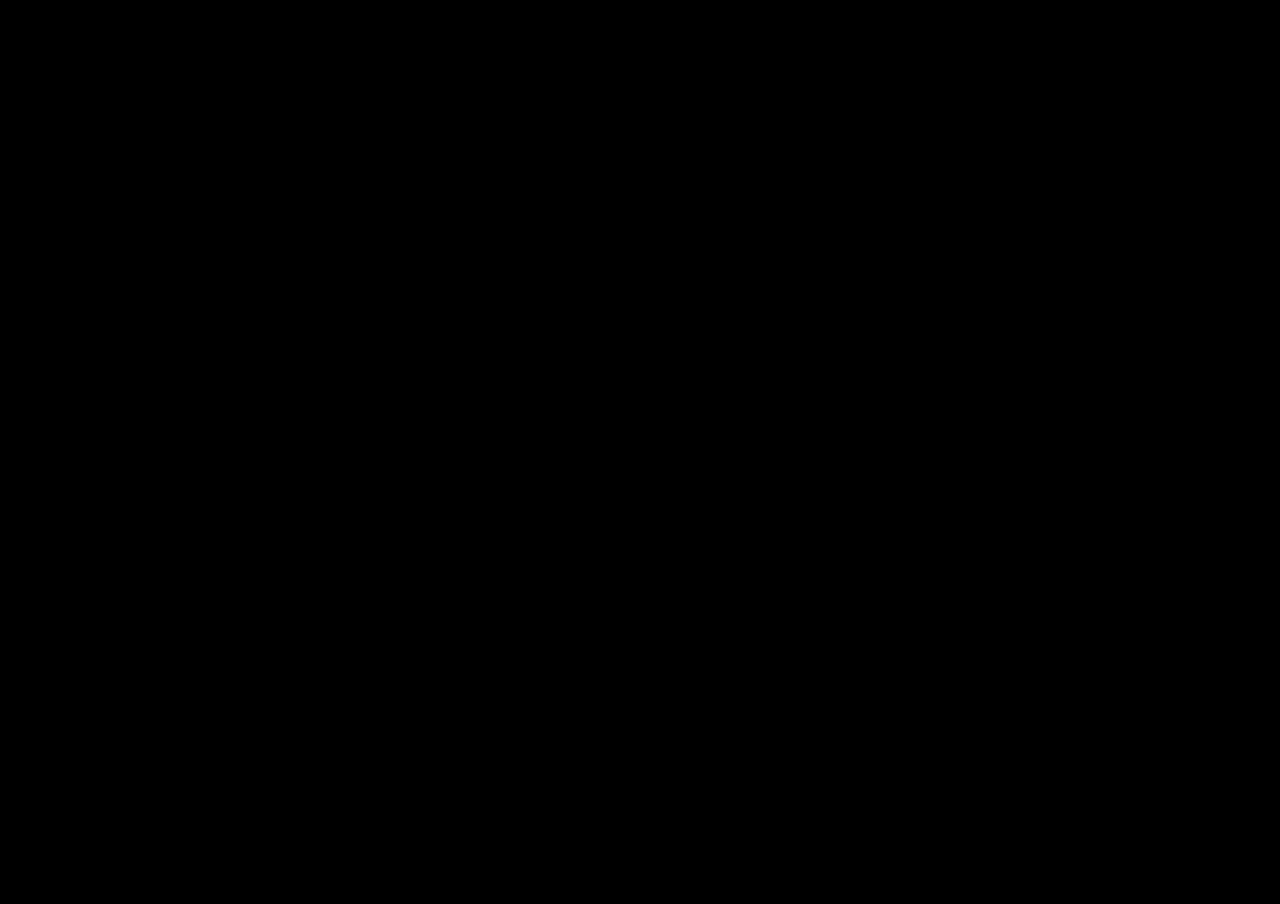
==== slideshow.html @ 414876c9 "Update slideshow.html" ====
<!DOCTYPE html>
<html lang="en">
<head>
    <meta charset="UTF-8">
    <meta name="viewport" content="width=device-width, initial-scale=1.0">
    <title>URL Slideshow</title>
    <style>
        body, html {
            margin: 0;
            padding: 0;
            width: 100%;
            height: 100%;
            overflow: hidden;
            background-color: #000;
        }

        iframe {
            width: 100%;
            height: 100%;
            border: none;
            opacity: 1;
            transition: opacity 1s ease-in-out;
        }

        .fade-out {
            opacity: 0;
        }
    </style>
</head>
<body>

    <iframe id="viewer" src=""></iframe>

    <script>
        const urls = [
            "https://open.geodata.gov.lt/",
            "https://osp.balticamadeus.online/lt/duomenu-rinkiniai/sd005198?page=1",
            "https://experience.arcgis.com/experience/c45584925bb94df2a5948253c6685c1e/page/Puslapis?views=VALSTYB%C4%96S-DUOMEN%C5%B2-SURA%C5%A0YMAS",
            "https://osp.balticamadeus.online/lt/duomenu-rinkiniai?categoryType=LT_ENVI&categoryType=LT_ENVI_3EM&categoryType=LT_ENVI_4IIAE&categoryType=LT_ENVI_4TAC&categoryType=LT_ENVI_4GGAS&categoryType=LT_ENVI_2W&categoryType=LT_ENVI_3PA&categoryType=LT_ENVI_3SA&categoryType=LT_ENVI_3PS&categoryType=LT_ENVI_3SM&categoryType=LT_ENVI_4MFAC&categoryType=LT_ENVI_4MFA&categoryType=LT_ENVI_4M&categoryType=LT_ENVI_3C&categoryType=LT_ENVI_3AQ&categoryType=LT_ENVI_2WH&page=1",
            "https://experience.arcgis.com/experience/c45584925bb94df2a5948253c6685c1e/page/Puslapis?views=VALSTYB%C4%96S-DUOMEN%C5%B2-E%C5%BDERAS",
            "https://open.geodata.gov.lt/",
            "https://experience.arcgis.com/experience/c45584925bb94df2a5948253c6685c1e/page/Puslapis?views=DIDEL%C4%96S-VERT%C4%96S-DUOMENYS",
            "https://open.geodata.gov.lt/datasets/5c703c313e5d459783a17c70e485344b_0/explore?location=54.680704%2C25.270150%2C15",
            "https://paslaugos.stat.gov.lt/duomenu-srautai/tarp-instituciju.html",
            "https://open.geodata.gov.lt/datasets/873ce8253df9417286bb04f7d12c0053_0/explore?location=54.969337%2C24.622391%2C9",
            "https://open.geodata.gov.lt/apps/5a1fa6163e274825870993aadb151b5e/explore"
            
        ];

        const INTERVAL_MS = 35000; 

        let currentIndex = 0;
        const iframe = document.getElementById('viewer');

        function loadNextUrl() {
            iframe.classList.add('fade-out');

            setTimeout(() => {
                iframe.src = urls[currentIndex];
                
                iframe.onload = () => {
                    iframe.classList.remove('fade-out');
                };

                currentIndex = (currentIndex + 1) % urls.length;
            }, 1000); 
        }

        loadNextUrl();

        setInterval(loadNextUrl, INTERVAL_MS);
    </script>

</body>
</html>
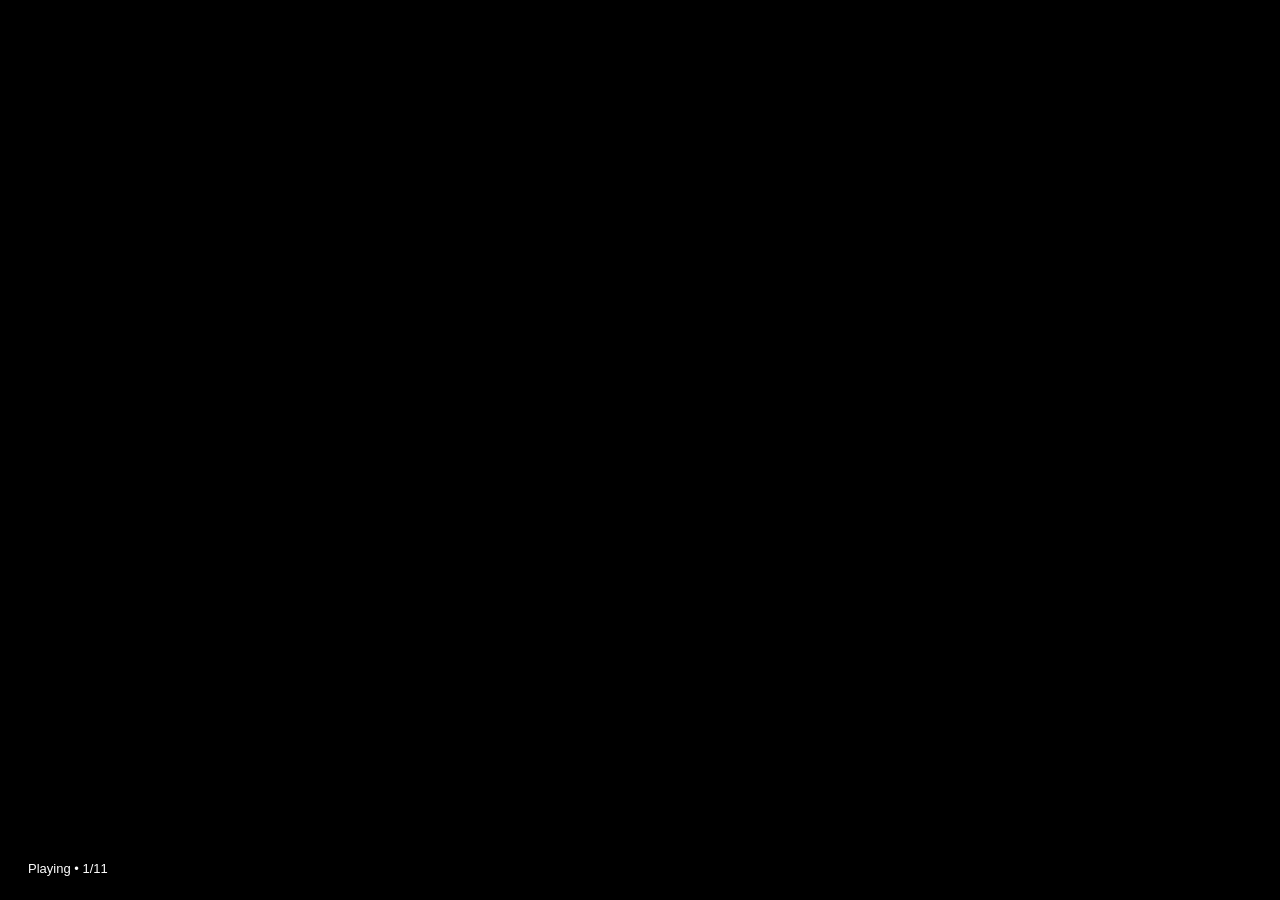
==== commit 504ccf6d: "Refactor slideshow.html for improved design and features Updated slideshow.html to enhance functiona" ====
--- a/slideshow.html
+++ b/slideshow.html
@@ -5,71 +5,380 @@
     <meta name="viewport" content="width=device-width, initial-scale=1.0">
     <title>URL Slideshow</title>
     <style>
-        body, html {
+        html, body {
             margin: 0;
             padding: 0;
             width: 100%;
             height: 100%;
             overflow: hidden;
-            background-color: #000;
+            background: #000;
+            font-family: Arial, sans-serif;
+        }
+
+        .frame-wrap {
+            position: relative;
+            width: 100%;
+            height: 100%;
         }
 
         iframe {
+            position: absolute;
+            inset: 0;
             width: 100%;
             height: 100%;
             border: none;
             opacity: 1;
-            transition: opacity 1s ease-in-out;
-        }
-
-        .fade-out {
+            transition: opacity 0.8s ease-in-out;
+            background: #000;
+        }
+
+        #viewer.fade-out {
             opacity: 0;
+        }
+
+        /* Hidden preloader iframe */
+        #preloader {
+            visibility: hidden;
+            pointer-events: none;
+            opacity: 0;
+            z-index: -1;
+        }
+
+        /* Pause overlay */
+        .pause-overlay {
+            position: absolute;
+            inset: 0;
+            display: flex;
+            align-items: center;
+            justify-content: center;
+            background: rgba(0, 0, 0, 0.35);
+            backdrop-filter: blur(4px);
+            opacity: 0;
+            pointer-events: none;
+            transition: opacity 0.25s ease;
+            z-index: 10;
+        }
+
+        .pause-overlay.visible {
+            opacity: 1;
+        }
+
+        .pause-box {
+            display: flex;
+            flex-direction: column;
+            align-items: center;
+            gap: 14px;
+            color: white;
+            text-align: center;
+        }
+
+        .pause-icon {
+            width: 90px;
+            height: 90px;
+            border-radius: 50%;
+            background: rgba(255, 255, 255, 0.14);
+            display: flex;
+            align-items: center;
+            justify-content: center;
+            animation: pulse 1.4s infinite ease-in-out;
+            box-shadow: 0 0 0 0 rgba(255,255,255,0.25);
+        }
+
+        .pause-bars {
+            display: flex;
+            gap: 10px;
+        }
+
+        .pause-bars span {
+            display: block;
+            width: 10px;
+            height: 34px;
+            background: white;
+            border-radius: 4px;
+        }
+
+        .pause-text {
+            font-size: 22px;
+            font-weight: 600;
+            letter-spacing: 0.5px;
+        }
+
+        .pause-hint {
+            font-size: 14px;
+            opacity: 0.8;
+        }
+
+        .status-badge {
+            position: absolute;
+            left: 16px;
+            bottom: 16px;
+            z-index: 11;
+            color: white;
+            background: rgba(0,0,0,0.45);
+            padding: 8px 12px;
+            border-radius: 999px;
+            font-size: 13px;
+            backdrop-filter: blur(4px);
+        }
+
+        @keyframes pulse {
+            0% {
+                transform: scale(1);
+                box-shadow: 0 0 0 0 rgba(255,255,255,0.18);
+            }
+            70% {
+                transform: scale(1.05);
+                box-shadow: 0 0 0 18px rgba(255,255,255,0);
+            }
+            100% {
+                transform: scale(1);
+                box-shadow: 0 0 0 0 rgba(255,255,255,0);
+            }
         }
     </style>
 </head>
 <body>
 
+<div class="frame-wrap">
     <iframe id="viewer" src=""></iframe>
-
-    <script>
-        const urls = [
-            "https://open.geodata.gov.lt/",
-            "https://osp.balticamadeus.online/lt/duomenu-rinkiniai/sd005198?page=1",
-            "https://experience.arcgis.com/experience/c45584925bb94df2a5948253c6685c1e/page/Puslapis?views=VALSTYB%C4%96S-DUOMEN%C5%B2-SURA%C5%A0YMAS",
-            "https://osp.balticamadeus.online/lt/duomenu-rinkiniai?categoryType=LT_ENVI&categoryType=LT_ENVI_3EM&categoryType=LT_ENVI_4IIAE&categoryType=LT_ENVI_4TAC&categoryType=LT_ENVI_4GGAS&categoryType=LT_ENVI_2W&categoryType=LT_ENVI_3PA&categoryType=LT_ENVI_3SA&categoryType=LT_ENVI_3PS&categoryType=LT_ENVI_3SM&categoryType=LT_ENVI_4MFAC&categoryType=LT_ENVI_4MFA&categoryType=LT_ENVI_4M&categoryType=LT_ENVI_3C&categoryType=LT_ENVI_3AQ&categoryType=LT_ENVI_2WH&page=1",
-            "https://experience.arcgis.com/experience/c45584925bb94df2a5948253c6685c1e/page/Puslapis?views=VALSTYB%C4%96S-DUOMEN%C5%B2-E%C5%BDERAS",
-            "https://open.geodata.gov.lt/",
-            "https://experience.arcgis.com/experience/c45584925bb94df2a5948253c6685c1e/page/Puslapis?views=DIDEL%C4%96S-VERT%C4%96S-DUOMENYS",
-            "https://open.geodata.gov.lt/datasets/5c703c313e5d459783a17c70e485344b_0/explore?location=54.680704%2C25.270150%2C15",
-            "https://paslaugos.stat.gov.lt/duomenu-srautai/tarp-instituciju.html",
-            "https://open.geodata.gov.lt/datasets/873ce8253df9417286bb04f7d12c0053_0/explore?location=54.969337%2C24.622391%2C9",
-            "https://open.geodata.gov.lt/apps/5a1fa6163e274825870993aadb151b5e/explore"
-            
-        ];
-
-        const INTERVAL_MS = 35000; 
-
-        let currentIndex = 0;
-        const iframe = document.getElementById('viewer');
-
-        function loadNextUrl() {
-            iframe.classList.add('fade-out');
-
+    <iframe id="preloader" src=""></iframe>
+
+    <div id="pauseOverlay" class="pause-overlay">
+        <div class="pause-box">
+            <div class="pause-icon">
+                <div class="pause-bars">
+                    <span></span>
+                    <span></span>
+                </div>
+            </div>
+            <div class="pause-text">Paused</div>
+            <div class="pause-hint">Press Space to resume</div>
+        </div>
+    </div>
+
+    <div id="statusBadge" class="status-badge"></div>
+</div>
+
+<script>
+    const slides = [
+        {
+            url: "https://open.geodata.gov.lt/",
+            settleMs: 3000
+        },
+        {
+            url: "https://osp.balticamadeus.online/lt/duomenu-rinkiniai/sd005198?page=1",
+            settleMs: 6000
+        },
+        {
+            url: "https://experience.arcgis.com/experience/c45584925bb94df2a5948253c6685c1e/page/Puslapis?views=VALSTYB%C4%96S-DUOMEN%C5%B2-SURA%C5%A0YMAS",
+            settleMs: 8000
+        },
+        {
+            url: "https://osp.balticamadeus.online/lt/duomenu-rinkiniai?categoryType=LT_ENVI&categoryType=LT_ENVI_3EM&categoryType=LT_ENVI_4IIAE&categoryType=LT_ENVI_4TAC&categoryType=LT_ENVI_4GGAS&categoryType=LT_ENVI_2W&categoryType=LT_ENVI_3PA&categoryType=LT_ENVI_3SA&categoryType=LT_ENVI_3PS&categoryType=LT_ENVI_3SM&categoryType=LT_ENVI_4MFAC&categoryType=LT_ENVI_4MFA&categoryType=LT_ENVI_4M&categoryType=LT_ENVI_3C&categoryType=LT_ENVI_3AQ&categoryType=LT_ENVI_2WH&page=1",
+            settleMs: 6000
+        },
+        {
+            url: "https://experience.arcgis.com/experience/c45584925bb94df2a5948253c6685c1e/page/Puslapis?views=VALSTYB%C4%96S-DUOMEN%C5%B2-E%C5%BDERAS",
+            settleMs: 8000
+        },
+        {
+            url: "https://open.geodata.gov.lt/",
+            settleMs: 3000
+        },
+        {
+            url: "https://experience.arcgis.com/experience/c45584925bb94df2a5948253c6685c1e/page/Puslapis?views=DIDEL%C4%96S-VERT%C4%96S-DUOMENYS",
+            settleMs: 8000
+        },
+        {
+            url: "https://open.geodata.gov.lt/datasets/5c703c313e5d459783a17c70e485344b_0/explore?location=54.680704%2C25.270150%2C15",
+            settleMs: 5000
+        },
+        {
+            url: "https://paslaugos.stat.gov.lt/duomenu-srautai/tarp-instituciju.html",
+            settleMs: 4000
+        },
+        {
+            url: "https://open.geodata.gov.lt/datasets/873ce8253df9417286bb04f7d12c0053_0/explore?location=54.969337%2C24.622391%2C9",
+            settleMs: 5000
+        },
+        {
+            url: "https://open.geodata.gov.lt/apps/5a1fa6163e274825870993aadb151b5e/explore",
+            settleMs: 5000
+        }
+    ];
+
+    const DISPLAY_MS = 35000;      // how long slide stays visible after it is shown
+    const FADE_MS = 800;           // CSS fade duration
+    const LOAD_TIMEOUT_MS = 15000; // fallback if iframe load event is slow
+
+    let currentIndex = 0;
+    let isPaused = false;
+    let slideTimer = null;
+    let navLock = false;
+
+    const viewer = document.getElementById("viewer");
+    const preloader = document.getElementById("preloader");
+    const pauseOverlay = document.getElementById("pauseOverlay");
+    const statusBadge = document.getElementById("statusBadge");
+
+    function updateStatus() {
+        const slide = slides[currentIndex];
+        statusBadge.textContent = `${isPaused ? "Paused" : "Playing"} • ${currentIndex + 1}/${slides.length}`;
+        statusBadge.title = slide.url;
+    }
+
+    function setPaused(paused) {
+        isPaused = paused;
+        pauseOverlay.classList.toggle("visible", paused);
+
+        if (paused) {
+            clearTimeout(slideTimer);
+            slideTimer = null;
+        } else {
+            scheduleNextAdvance();
+        }
+
+        updateStatus();
+    }
+
+    function togglePause() {
+        setPaused(!isPaused);
+    }
+
+    function clearSlideTimer() {
+        if (slideTimer) {
+            clearTimeout(slideTimer);
+            slideTimer = null;
+        }
+    }
+
+    function scheduleNextAdvance() {
+        clearSlideTimer();
+        if (isPaused) return;
+
+        slideTimer = setTimeout(() => {
+            goToSlide(currentIndex + 1);
+        }, DISPLAY_MS);
+    }
+
+    function normalizedIndex(index) {
+        return (index + slides.length) % slides.length;
+    }
+
+    function preloadSlide(index) {
+        const slide = slides[normalizedIndex(index)];
+        preloader.src = slide.url;
+    }
+
+    function waitForPreload(slide) {
+        return new Promise((resolve) => {
+            let done = false;
+
+            const finish = () => {
+                if (done) return;
+                done = true;
+                setTimeout(resolve, slide.settleMs || 0);
+            };
+
+            preloader.onload = finish;
+
+            setTimeout(finish, LOAD_TIMEOUT_MS);
+        });
+    }
+
+    async function goToSlide(index) {
+        if (navLock) return;
+        navLock = true;
+
+        clearSlideTimer();
+
+        const nextIndex = normalizedIndex(index);
+        const slide = slides[nextIndex];
+
+        // Start preloading the target page
+        preloader.src = slide.url;
+        await waitForPreload(slide);
+
+        // Fade out current slide
+        viewer.classList.add("fade-out");
+
+        setTimeout(() => {
+            // Swap in preloaded content by assigning same src
+            viewer.src = slide.url;
+            currentIndex = nextIndex;
+            updateStatus();
+
+            // Fade in
+            viewer.onload = () => {
+                viewer.classList.remove("fade-out");
+
+                // Preload the next slide in the background
+                preloadSlide(currentIndex + 1);
+
+                if (!isPaused) {
+                    scheduleNextAdvance();
+                }
+
+                navLock = false;
+            };
+
+            // Fallback in case onload is delayed or not fired as expected
             setTimeout(() => {
-                iframe.src = urls[currentIndex];
-                
-                iframe.onload = () => {
-                    iframe.classList.remove('fade-out');
-                };
-
-                currentIndex = (currentIndex + 1) % urls.length;
-            }, 1000); 
-        }
-
-        loadNextUrl();
-
-        setInterval(loadNextUrl, INTERVAL_MS);
-    </script>
+                viewer.classList.remove("fade-out");
+                preloadSlide(currentIndex + 1);
+
+                if (!isPaused) {
+                    scheduleNextAdvance();
+                }
+
+                navLock = false;
+            }, LOAD_TIMEOUT_MS);
+
+        }, FADE_MS);
+    }
+
+    function nextSlide() {
+        goToSlide(currentIndex + 1);
+    }
+
+    function prevSlide() {
+        goToSlide(currentIndex - 1);
+    }
+
+    document.addEventListener("keydown", (event) => {
+        const key = event.key;
+
+        if (key === " " || key === "Spacebar") {
+            event.preventDefault();
+            togglePause();
+            return;
+        }
+
+        if (key === "ArrowRight") {
+            event.preventDefault();
+            prevNavResumeBehavior();
+            nextSlide();
+            return;
+        }
+
+        if (key === "ArrowLeft") {
+            event.preventDefault();
+            prevNavResumeBehavior();
+            prevSlide();
+            return;
+        }
+    });
+
+    function prevNavResumeBehavior() {
+        // Manual navigation keeps the slideshow paused if already paused.
+        // If playing, restart timer after navigation.
+        clearSlideTimer();
+    }
+
+    // Initial load
+    updateStatus();
+    goToSlide(0);
+</script>
 
 </body>
 </html>
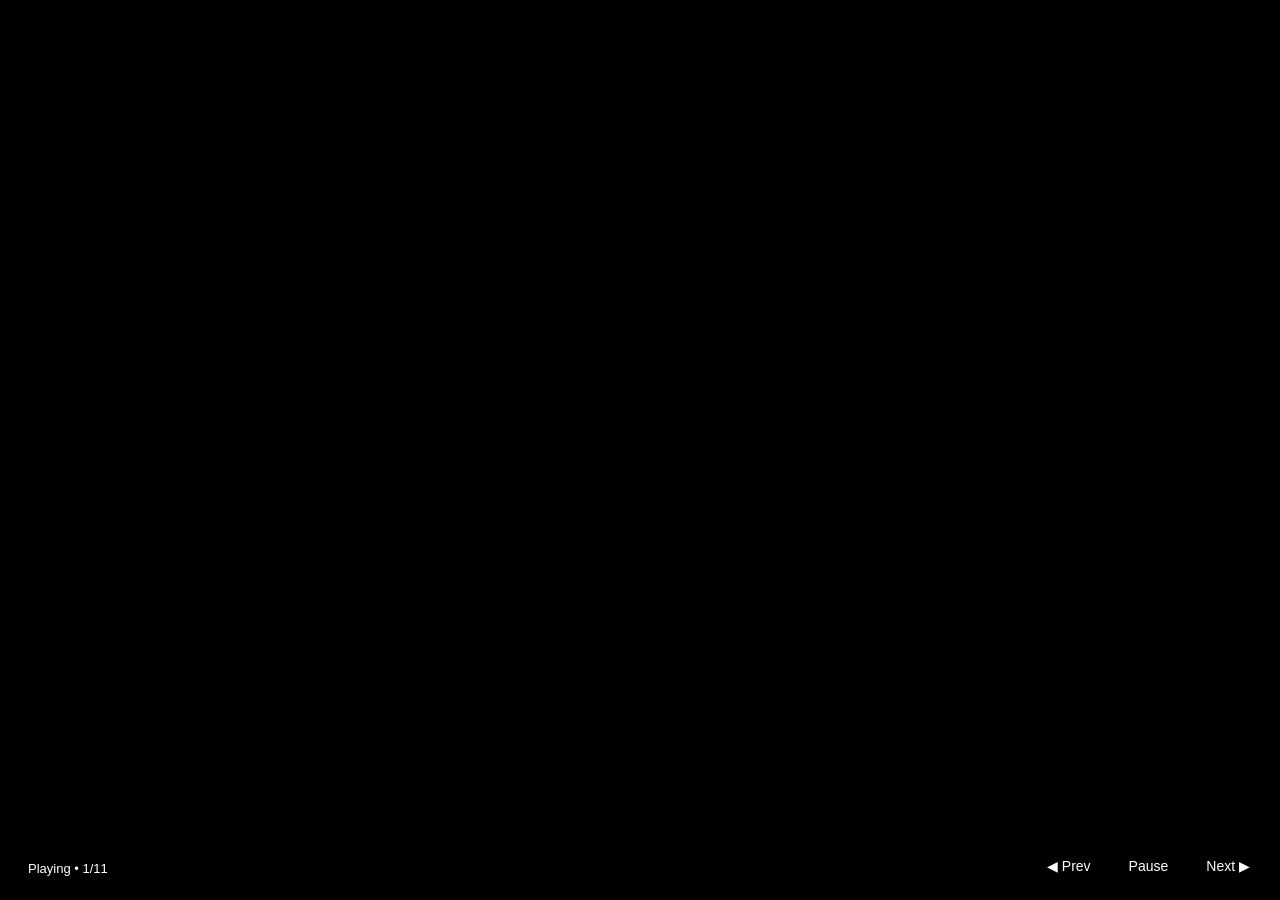
==== commit 9ed090f3: "Update slideshow.html" ====
--- a/slideshow.html
+++ b/slideshow.html
@@ -19,6 +19,7 @@
             position: relative;
             width: 100%;
             height: 100%;
+            outline: none;
         }
 
         iframe {
@@ -30,6 +31,11 @@
             opacity: 1;
             transition: opacity 0.8s ease-in-out;
             background: #000;
+        }
+
+        /* Important: prevent the visible iframe from stealing mouse focus */
+        #viewer {
+            pointer-events: none;
         }
 
         #viewer.fade-out {
@@ -121,6 +127,30 @@
             backdrop-filter: blur(4px);
         }
 
+        .controls {
+            position: absolute;
+            right: 16px;
+            bottom: 16px;
+            z-index: 20;
+            display: flex;
+            gap: 10px;
+        }
+
+        .controls button {
+            border: none;
+            border-radius: 999px;
+            padding: 10px 14px;
+            font-size: 14px;
+            cursor: pointer;
+            background: rgba(0,0,0,0.55);
+            color: white;
+            backdrop-filter: blur(4px);
+        }
+
+        .controls button:hover {
+            background: rgba(0,0,0,0.72);
+        }
+
         @keyframes pulse {
             0% {
                 transform: scale(1);
@@ -139,7 +169,7 @@
 </head>
 <body>
 
-<div class="frame-wrap">
+<div id="app" class="frame-wrap" tabindex="0" aria-label="Slideshow controls">
     <iframe id="viewer" src=""></iframe>
     <iframe id="preloader" src=""></iframe>
 
@@ -152,11 +182,17 @@
                 </div>
             </div>
             <div class="pause-text">Paused</div>
-            <div class="pause-hint">Press Space to resume</div>
+            <div class="pause-hint">Space = resume • ← → = navigate</div>
         </div>
     </div>
 
     <div id="statusBadge" class="status-badge"></div>
+
+    <div class="controls">
+        <button id="prevBtn" type="button">◀ Prev</button>
+        <button id="pauseBtn" type="button">Pause</button>
+        <button id="nextBtn" type="button">Next ▶</button>
+    </div>
 </div>
 
 <script>
@@ -207,24 +243,52 @@
         }
     ];
 
-    const DISPLAY_MS = 35000;      // how long slide stays visible after it is shown
-    const FADE_MS = 800;           // CSS fade duration
-    const LOAD_TIMEOUT_MS = 15000; // fallback if iframe load event is slow
+    const DISPLAY_MS = 35000;
+    const FADE_MS = 800;
+    const LOAD_TIMEOUT_MS = 15000;
 
     let currentIndex = 0;
     let isPaused = false;
     let slideTimer = null;
     let navLock = false;
-
+    let fallbackTimer = null;
+
+    const app = document.getElementById("app");
     const viewer = document.getElementById("viewer");
     const preloader = document.getElementById("preloader");
     const pauseOverlay = document.getElementById("pauseOverlay");
     const statusBadge = document.getElementById("statusBadge");
+    const prevBtn = document.getElementById("prevBtn");
+    const pauseBtn = document.getElementById("pauseBtn");
+    const nextBtn = document.getElementById("nextBtn");
+
+    function focusShell() {
+        app.focus({ preventScroll: true });
+    }
+
+    function normalizedIndex(index) {
+        return (index + slides.length) % slides.length;
+    }
+
+    function clearSlideTimer() {
+        if (slideTimer) {
+            clearTimeout(slideTimer);
+            slideTimer = null;
+        }
+    }
+
+    function clearFallbackTimer() {
+        if (fallbackTimer) {
+            clearTimeout(fallbackTimer);
+            fallbackTimer = null;
+        }
+    }
 
     function updateStatus() {
         const slide = slides[currentIndex];
         statusBadge.textContent = `${isPaused ? "Paused" : "Playing"} • ${currentIndex + 1}/${slides.length}`;
         statusBadge.title = slide.url;
+        pauseBtn.textContent = isPaused ? "Resume" : "Pause";
     }
 
     function setPaused(paused) {
@@ -232,28 +296,22 @@
         pauseOverlay.classList.toggle("visible", paused);
 
         if (paused) {
-            clearTimeout(slideTimer);
-            slideTimer = null;
+            clearSlideTimer();
         } else {
             scheduleNextAdvance();
         }
 
         updateStatus();
+        focusShell();
     }
 
     function togglePause() {
         setPaused(!isPaused);
     }
 
-    function clearSlideTimer() {
-        if (slideTimer) {
-            clearTimeout(slideTimer);
-            slideTimer = null;
-        }
-    }
-
     function scheduleNextAdvance() {
         clearSlideTimer();
+
         if (isPaused) return;
 
         slideTimer = setTimeout(() => {
@@ -261,27 +319,26 @@
         }, DISPLAY_MS);
     }
 
-    function normalizedIndex(index) {
-        return (index + slides.length) % slides.length;
-    }
-
     function preloadSlide(index) {
         const slide = slides[normalizedIndex(index)];
         preloader.src = slide.url;
     }
 
-    function waitForPreload(slide) {
+    function preloadAndWait(index) {
+        const slide = slides[normalizedIndex(index)];
+
         return new Promise((resolve) => {
             let done = false;
 
             const finish = () => {
                 if (done) return;
                 done = true;
+                preloader.onload = null;
                 setTimeout(resolve, slide.settleMs || 0);
             };
 
             preloader.onload = finish;
-
+            preloader.src = slide.url;
             setTimeout(finish, LOAD_TIMEOUT_MS);
         });
     }
@@ -291,28 +348,22 @@
         navLock = true;
 
         clearSlideTimer();
+        clearFallbackTimer();
 
         const nextIndex = normalizedIndex(index);
         const slide = slides[nextIndex];
 
-        // Start preloading the target page
-        preloader.src = slide.url;
-        await waitForPreload(slide);
-
-        // Fade out current slide
+        await preloadAndWait(nextIndex);
+
         viewer.classList.add("fade-out");
 
         setTimeout(() => {
-            // Swap in preloaded content by assigning same src
-            viewer.src = slide.url;
-            currentIndex = nextIndex;
-            updateStatus();
-
-            // Fade in
             viewer.onload = () => {
+                clearFallbackTimer();
+                viewer.onload = null;
                 viewer.classList.remove("fade-out");
-
-                // Preload the next slide in the background
+                currentIndex = nextIndex;
+                updateStatus();
                 preloadSlide(currentIndex + 1);
 
                 if (!isPaused) {
@@ -320,11 +371,16 @@
                 }
 
                 navLock = false;
+                focusShell();
             };
 
-            // Fallback in case onload is delayed or not fired as expected
-            setTimeout(() => {
+            viewer.src = slide.url;
+
+            fallbackTimer = setTimeout(() => {
+                viewer.onload = null;
                 viewer.classList.remove("fade-out");
+                currentIndex = nextIndex;
+                updateStatus();
                 preloadSlide(currentIndex + 1);
 
                 if (!isPaused) {
@@ -332,6 +388,7 @@
                 }
 
                 navLock = false;
+                focusShell();
             }, LOAD_TIMEOUT_MS);
 
         }, FADE_MS);
@@ -345,7 +402,7 @@
         goToSlide(currentIndex - 1);
     }
 
-    document.addEventListener("keydown", (event) => {
+    function handleKey(event) {
         const key = event.key;
 
         if (key === " " || key === "Spacebar") {
@@ -356,26 +413,42 @@
 
         if (key === "ArrowRight") {
             event.preventDefault();
-            prevNavResumeBehavior();
+            clearSlideTimer();
             nextSlide();
             return;
         }
 
         if (key === "ArrowLeft") {
             event.preventDefault();
-            prevNavResumeBehavior();
+            clearSlideTimer();
             prevSlide();
             return;
         }
+    }
+
+    window.addEventListener("keydown", handleKey, true);
+    document.addEventListener("keydown", handleKey, true);
+
+    prevBtn.addEventListener("click", () => {
+        clearSlideTimer();
+        prevSlide();
+        focusShell();
     });
 
-    function prevNavResumeBehavior() {
-        // Manual navigation keeps the slideshow paused if already paused.
-        // If playing, restart timer after navigation.
+    pauseBtn.addEventListener("click", () => {
+        togglePause();
+        focusShell();
+    });
+
+    nextBtn.addEventListener("click", () => {
         clearSlideTimer();
-    }
-
-    // Initial load
+        nextSlide();
+        focusShell();
+    });
+
+    app.addEventListener("click", focusShell);
+    window.addEventListener("load", focusShell);
+
     updateStatus();
     goToSlide(0);
 </script>
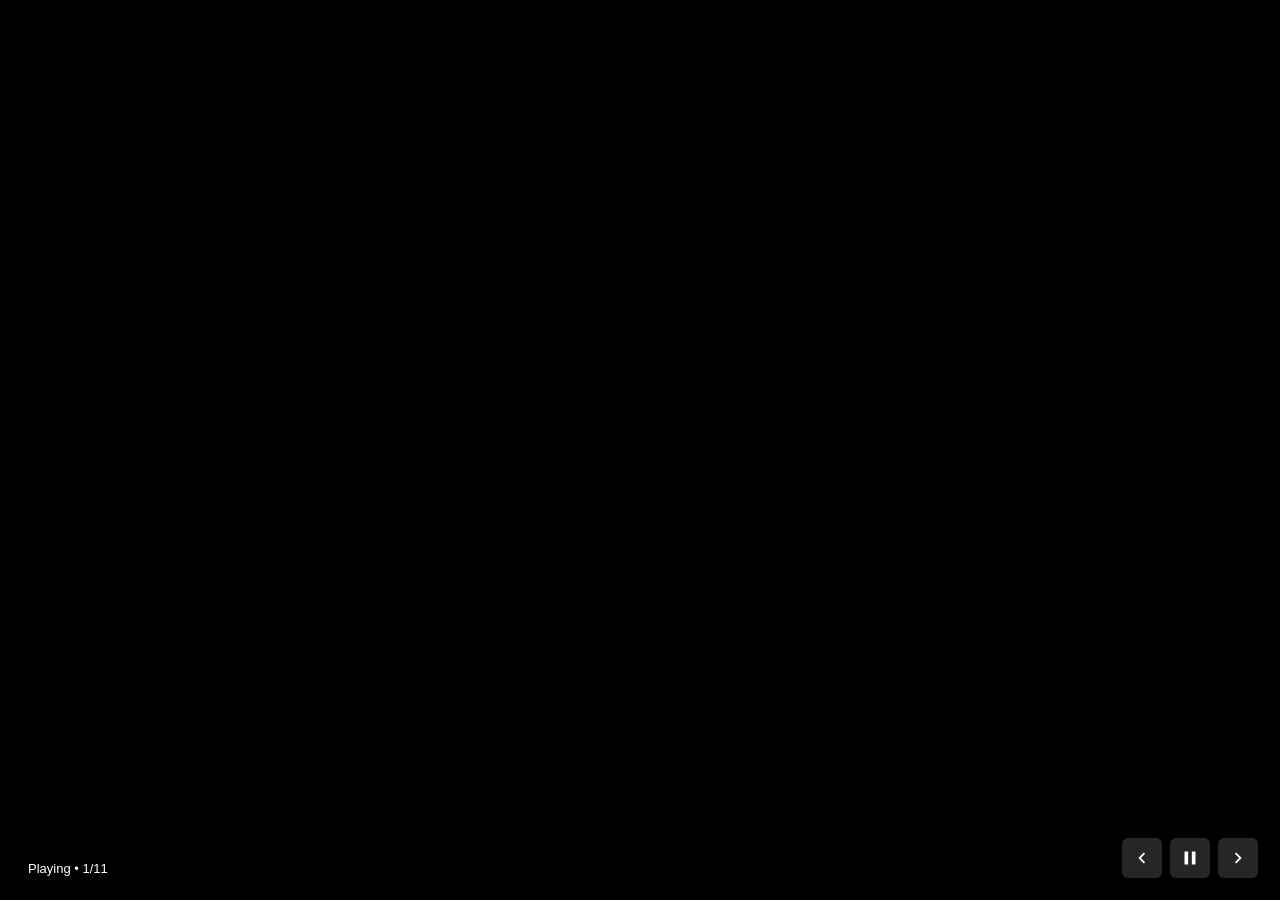
==== commit 8fbb5341: "Refactor slideshow HTML and improve controls" ====
--- a/slideshow.html
+++ b/slideshow.html
@@ -19,7 +19,6 @@
             position: relative;
             width: 100%;
             height: 100%;
-            outline: none;
         }
 
         iframe {
@@ -33,11 +32,6 @@
             background: #000;
         }
 
-        /* Important: prevent the visible iframe from stealing mouse focus */
-        #viewer {
-            pointer-events: none;
-        }
-
         #viewer.fade-out {
             opacity: 0;
         }
@@ -120,56 +114,62 @@
             bottom: 16px;
             z-index: 11;
             color: white;
-            background: rgba(0,0,0,0.45);
+            background: rgba(0,0,0,0.55);
             padding: 8px 12px;
-            border-radius: 999px;
+            border-radius: 8px;
             font-size: 13px;
             backdrop-filter: blur(4px);
-        }
-
-        .controls {
+            pointer-events: none;
+        }
+
+        /* ON-SCREEN CONTROLS */
+        .controls-panel {
             position: absolute;
             right: 16px;
             bottom: 16px;
-            z-index: 20;
-            display: flex;
-            gap: 10px;
-        }
-
-        .controls button {
+            z-index: 11;
+            display: flex;
+            gap: 8px;
+            background: rgba(0,0,0,0.55);
+            padding: 6px;
+            border-radius: 8px;
+            backdrop-filter: blur(4px);
+        }
+
+        .control-btn {
+            background: rgba(255,255,255,0.15);
             border: none;
-            border-radius: 999px;
-            padding: 10px 14px;
-            font-size: 14px;
+            color: white;
+            width: 40px;
+            height: 40px;
+            border-radius: 6px;
             cursor: pointer;
-            background: rgba(0,0,0,0.55);
-            color: white;
-            backdrop-filter: blur(4px);
-        }
-
-        .controls button:hover {
-            background: rgba(0,0,0,0.72);
+            display: flex;
+            align-items: center;
+            justify-content: center;
+            transition: background 0.2s;
+        }
+
+        .control-btn:hover {
+            background: rgba(255,255,255,0.3);
+        }
+
+        .control-btn svg {
+            width: 22px;
+            height: 22px;
+            fill: currentColor;
         }
 
         @keyframes pulse {
-            0% {
-                transform: scale(1);
-                box-shadow: 0 0 0 0 rgba(255,255,255,0.18);
-            }
-            70% {
-                transform: scale(1.05);
-                box-shadow: 0 0 0 18px rgba(255,255,255,0);
-            }
-            100% {
-                transform: scale(1);
-                box-shadow: 0 0 0 0 rgba(255,255,255,0);
-            }
+            0% { transform: scale(1); box-shadow: 0 0 0 0 rgba(255,255,255,0.18); }
+            70% { transform: scale(1.05); box-shadow: 0 0 0 18px rgba(255,255,255,0); }
+            100% { transform: scale(1); box-shadow: 0 0 0 0 rgba(255,255,255,0); }
         }
     </style>
 </head>
 <body>
 
-<div id="app" class="frame-wrap" tabindex="0" aria-label="Slideshow controls">
+<div class="frame-wrap">
     <iframe id="viewer" src=""></iframe>
     <iframe id="preloader" src=""></iframe>
 
@@ -182,92 +182,89 @@
                 </div>
             </div>
             <div class="pause-text">Paused</div>
-            <div class="pause-hint">Space = resume • ← → = navigate</div>
+            <div class="pause-hint">Press Space or click Play to resume</div>
         </div>
     </div>
 
     <div id="statusBadge" class="status-badge"></div>
-
-    <div class="controls">
-        <button id="prevBtn" type="button">◀ Prev</button>
-        <button id="pauseBtn" type="button">Pause</button>
-        <button id="nextBtn" type="button">Next ▶</button>
+    
+    <!-- On-Screen Controls -->
+    <div class="controls-panel">
+        <button class="control-btn" onclick="prevSlide()" title="Previous (Left Arrow)">
+            <svg viewBox="0 0 24 24"><path d="M15.41 16.59L10.83 12l4.58-4.59L14 6l-6 6 6 6 1.41-1.41z"/></svg>
+        </button>
+        <button class="control-btn" id="playPauseBtn" onclick="togglePause()" title="Play/Pause (Space)">
+            <!-- Pause Icon -->
+            <svg id="icon-pause" viewBox="0 0 24 24"><path d="M6 19h4V5H6v14zm8-14v14h4V5h-4z"/></svg>
+            <!-- Play Icon -->
+            <svg id="icon-play" viewBox="0 0 24 24" style="display: none;"><path d="M8 5v14l11-7z"/></svg>
+        </button>
+        <button class="control-btn" onclick="nextSlide()" title="Next (Right Arrow)">
+            <svg viewBox="0 0 24 24"><path d="M8.59 16.59L13.17 12 8.59 7.41 10 6l6 6-6 6-1.41-1.41z"/></svg>
+        </button>
     </div>
 </div>
 
 <script>
     const slides = [
-        {
-            url: "https://open.geodata.gov.lt/",
-            settleMs: 3000
-        },
-        {
-            url: "https://osp.balticamadeus.online/lt/duomenu-rinkiniai/sd005198?page=1",
-            settleMs: 6000
-        },
-        {
-            url: "https://experience.arcgis.com/experience/c45584925bb94df2a5948253c6685c1e/page/Puslapis?views=VALSTYB%C4%96S-DUOMEN%C5%B2-SURA%C5%A0YMAS",
-            settleMs: 8000
-        },
-        {
-            url: "https://osp.balticamadeus.online/lt/duomenu-rinkiniai?categoryType=LT_ENVI&categoryType=LT_ENVI_3EM&categoryType=LT_ENVI_4IIAE&categoryType=LT_ENVI_4TAC&categoryType=LT_ENVI_4GGAS&categoryType=LT_ENVI_2W&categoryType=LT_ENVI_3PA&categoryType=LT_ENVI_3SA&categoryType=LT_ENVI_3PS&categoryType=LT_ENVI_3SM&categoryType=LT_ENVI_4MFAC&categoryType=LT_ENVI_4MFA&categoryType=LT_ENVI_4M&categoryType=LT_ENVI_3C&categoryType=LT_ENVI_3AQ&categoryType=LT_ENVI_2WH&page=1",
-            settleMs: 6000
-        },
-        {
-            url: "https://experience.arcgis.com/experience/c45584925bb94df2a5948253c6685c1e/page/Puslapis?views=VALSTYB%C4%96S-DUOMEN%C5%B2-E%C5%BDERAS",
-            settleMs: 8000
-        },
-        {
-            url: "https://open.geodata.gov.lt/",
-            settleMs: 3000
-        },
-        {
-            url: "https://experience.arcgis.com/experience/c45584925bb94df2a5948253c6685c1e/page/Puslapis?views=DIDEL%C4%96S-VERT%C4%96S-DUOMENYS",
-            settleMs: 8000
-        },
-        {
-            url: "https://open.geodata.gov.lt/datasets/5c703c313e5d459783a17c70e485344b_0/explore?location=54.680704%2C25.270150%2C15",
-            settleMs: 5000
-        },
-        {
-            url: "https://paslaugos.stat.gov.lt/duomenu-srautai/tarp-instituciju.html",
-            settleMs: 4000
-        },
-        {
-            url: "https://open.geodata.gov.lt/datasets/873ce8253df9417286bb04f7d12c0053_0/explore?location=54.969337%2C24.622391%2C9",
-            settleMs: 5000
-        },
-        {
-            url: "https://open.geodata.gov.lt/apps/5a1fa6163e274825870993aadb151b5e/explore",
-            settleMs: 5000
-        }
+        { url: "https://open.geodata.gov.lt/", settleMs: 3000 },
+        { url: "https://osp.balticamadeus.online/lt/duomenu-rinkiniai/sd005198?page=1", settleMs: 6000 },
+        { url: "https://experience.arcgis.com/experience/c45584925bb94df2a5948253c6685c1e/page/Puslapis?views=VALSTYB%C4%96S-DUOMEN%C5%B2-SURA%C5%A0YMAS", settleMs: 8000 },
+        { url: "https://osp.balticamadeus.online/lt/duomenu-rinkiniai?categoryType=LT_ENVI&categoryType=LT_ENVI_3EM&categoryType=LT_ENVI_4IIAE&categoryType=LT_ENVI_4TAC&categoryType=LT_ENVI_4GGAS&categoryType=LT_ENVI_2W&categoryType=LT_ENVI_3PA&categoryType=LT_ENVI_3SA&categoryType=LT_ENVI_3PS&categoryType=LT_ENVI_3SM&categoryType=LT_ENVI_4MFAC&categoryType=LT_ENVI_4MFA&categoryType=LT_ENVI_4M&categoryType=LT_ENVI_3C&categoryType=LT_ENVI_3AQ&categoryType=LT_ENVI_2WH&page=1", settleMs: 6000 },
+        { url: "https://experience.arcgis.com/experience/c45584925bb94df2a5948253c6685c1e/page/Puslapis?views=VALSTYB%C4%96S-DUOMEN%C5%B2-E%C5%BDERAS", settleMs: 8000 },
+        { url: "https://open.geodata.gov.lt/", settleMs: 3000 },
+        { url: "https://experience.arcgis.com/experience/c45584925bb94df2a5948253c6685c1e/page/Puslapis?views=DIDEL%C4%96S-VERT%C4%96S-DUOMENYS", settleMs: 8000 },
+        { url: "https://open.geodata.gov.lt/datasets/5c703c313e5d459783a17c70e485344b_0/explore?location=54.680704%2C25.270150%2C15", settleMs: 5000 },
+        { url: "https://paslaugos.stat.gov.lt/duomenu-srautai/tarp-instituciju.html", settleMs: 4000 },
+        { url: "https://open.geodata.gov.lt/datasets/873ce8253df9417286bb04f7d12c0053_0/explore?location=54.969337%2C24.622391%2C9", settleMs: 5000 },
+        { url: "https://open.geodata.gov.lt/apps/5a1fa6163e274825870993aadb151b5e/explore", settleMs: 5000 }
     ];
 
-    const DISPLAY_MS = 35000;
-    const FADE_MS = 800;
-    const LOAD_TIMEOUT_MS = 15000;
+    const DISPLAY_MS = 35000;      
+    const FADE_MS = 800;           
+    const LOAD_TIMEOUT_MS = 15000; 
 
     let currentIndex = 0;
     let isPaused = false;
     let slideTimer = null;
     let navLock = false;
-    let fallbackTimer = null;
-
-    const app = document.getElementById("app");
+
     const viewer = document.getElementById("viewer");
     const preloader = document.getElementById("preloader");
     const pauseOverlay = document.getElementById("pauseOverlay");
     const statusBadge = document.getElementById("statusBadge");
-    const prevBtn = document.getElementById("prevBtn");
-    const pauseBtn = document.getElementById("pauseBtn");
-    const nextBtn = document.getElementById("nextBtn");
-
-    function focusShell() {
-        app.focus({ preventScroll: true });
-    }
-
-    function normalizedIndex(index) {
-        return (index + slides.length) % slides.length;
+    
+    // UI Icons
+    const iconPause = document.getElementById("icon-pause");
+    const iconPlay = document.getElementById("icon-play");
+
+    function updateStatus() {
+        const slide = slides[currentIndex];
+        statusBadge.textContent = `${isPaused ? "Paused" : "Playing"} • ${currentIndex + 1}/${slides.length}`;
+        statusBadge.title = slide.url;
+    }
+
+    function setPaused(paused) {
+        isPaused = paused;
+        pauseOverlay.classList.toggle("visible", paused);
+
+        if (paused) {
+            iconPause.style.display = "none";
+            iconPlay.style.display = "block";
+            clearSlideTimer();
+            slideTimer = null;
+        } else {
+            iconPause.style.display = "block";
+            iconPlay.style.display = "none";
+            scheduleNextAdvance();
+        }
+
+        updateStatus();
+    }
+
+    function togglePause() {
+        window.focus(); // Pull focus from iframe
+        setPaused(!isPaused);
     }
 
     function clearSlideTimer() {
@@ -277,41 +274,8 @@
         }
     }
 
-    function clearFallbackTimer() {
-        if (fallbackTimer) {
-            clearTimeout(fallbackTimer);
-            fallbackTimer = null;
-        }
-    }
-
-    function updateStatus() {
-        const slide = slides[currentIndex];
-        statusBadge.textContent = `${isPaused ? "Paused" : "Playing"} • ${currentIndex + 1}/${slides.length}`;
-        statusBadge.title = slide.url;
-        pauseBtn.textContent = isPaused ? "Resume" : "Pause";
-    }
-
-    function setPaused(paused) {
-        isPaused = paused;
-        pauseOverlay.classList.toggle("visible", paused);
-
-        if (paused) {
-            clearSlideTimer();
-        } else {
-            scheduleNextAdvance();
-        }
-
-        updateStatus();
-        focusShell();
-    }
-
-    function togglePause() {
-        setPaused(!isPaused);
-    }
-
     function scheduleNextAdvance() {
         clearSlideTimer();
-
         if (isPaused) return;
 
         slideTimer = setTimeout(() => {
@@ -319,90 +283,66 @@
         }, DISPLAY_MS);
     }
 
-    function preloadSlide(index) {
-        const slide = slides[normalizedIndex(index)];
-        preloader.src = slide.url;
-    }
-
-    function preloadAndWait(index) {
-        const slide = slides[normalizedIndex(index)];
-
-        return new Promise((resolve) => {
-            let done = false;
-
-            const finish = () => {
-                if (done) return;
-                done = true;
-                preloader.onload = null;
-                setTimeout(resolve, slide.settleMs || 0);
-            };
-
-            preloader.onload = finish;
-            preloader.src = slide.url;
-            setTimeout(finish, LOAD_TIMEOUT_MS);
-        });
-    }
-
-    async function goToSlide(index) {
+    function normalizedIndex(index) {
+        return (index + slides.length) % slides.length;
+    }
+
+    // This function handles the visual change of slides
+    function goToSlide(index) {
         if (navLock) return;
         navLock = true;
-
         clearSlideTimer();
-        clearFallbackTimer();
 
         const nextIndex = normalizedIndex(index);
         const slide = slides[nextIndex];
 
-        await preloadAndWait(nextIndex);
-
+        // 1. Immediately fade out the current slide
         viewer.classList.add("fade-out");
 
+        // 2. Wait for the fade-out CSS transition to finish before swapping the page
         setTimeout(() => {
-            viewer.onload = () => {
-                clearFallbackTimer();
-                viewer.onload = null;
+            viewer.src = slide.url;
+            currentIndex = nextIndex;
+            updateStatus();
+
+            let slideLoaded = false;
+            
+            const onViewerLoad = () => {
+                if (slideLoaded) return;
+                slideLoaded = true;
+
+                // 3. Fade the new page in
                 viewer.classList.remove("fade-out");
-                currentIndex = nextIndex;
-                updateStatus();
-                preloadSlide(currentIndex + 1);
+
+                // 4. Silently preload the NEXT slide in the background
+                const nextPreloadIndex = normalizedIndex(currentIndex + 1);
+                preloader.src = slides[nextPreloadIndex].url;
 
                 if (!isPaused) {
                     scheduleNextAdvance();
                 }
-
                 navLock = false;
-                focusShell();
             };
 
-            viewer.src = slide.url;
-
-            fallbackTimer = setTimeout(() => {
-                viewer.onload = null;
-                viewer.classList.remove("fade-out");
-                currentIndex = nextIndex;
-                updateStatus();
-                preloadSlide(currentIndex + 1);
-
-                if (!isPaused) {
-                    scheduleNextAdvance();
-                }
-
-                navLock = false;
-                focusShell();
-            }, LOAD_TIMEOUT_MS);
+            viewer.onload = onViewerLoad;
+
+            // Fallback in case a heavy domain ignores the onload hook
+            setTimeout(onViewerLoad, LOAD_TIMEOUT_MS);
 
         }, FADE_MS);
     }
 
     function nextSlide() {
+        window.focus(); // Pull focus from iframe
         goToSlide(currentIndex + 1);
     }
 
     function prevSlide() {
+        window.focus(); // Pull focus from iframe
         goToSlide(currentIndex - 1);
     }
 
-    function handleKey(event) {
+    document.addEventListener("keydown", (event) => {
         const key = event.key;
 
         if (key === " " || key === "Spacebar") {
@@ -413,42 +353,18 @@
 
         if (key === "ArrowRight") {
             event.preventDefault();
-            clearSlideTimer();
             nextSlide();
             return;
         }
 
         if (key === "ArrowLeft") {
             event.preventDefault();
-            clearSlideTimer();
             prevSlide();
             return;
         }
-    }
-
-    window.addEventListener("keydown", handleKey, true);
-    document.addEventListener("keydown", handleKey, true);
-
-    prevBtn.addEventListener("click", () => {
-        clearSlideTimer();
-        prevSlide();
-        focusShell();
     });
 
-    pauseBtn.addEventListener("click", () => {
-        togglePause();
-        focusShell();
-    });
-
-    nextBtn.addEventListener("click", () => {
-        clearSlideTimer();
-        nextSlide();
-        focusShell();
-    });
-
-    app.addEventListener("click", focusShell);
-    window.addEventListener("load", focusShell);
-
+    // Initial load
     updateStatus();
     goToSlide(0);
 </script>
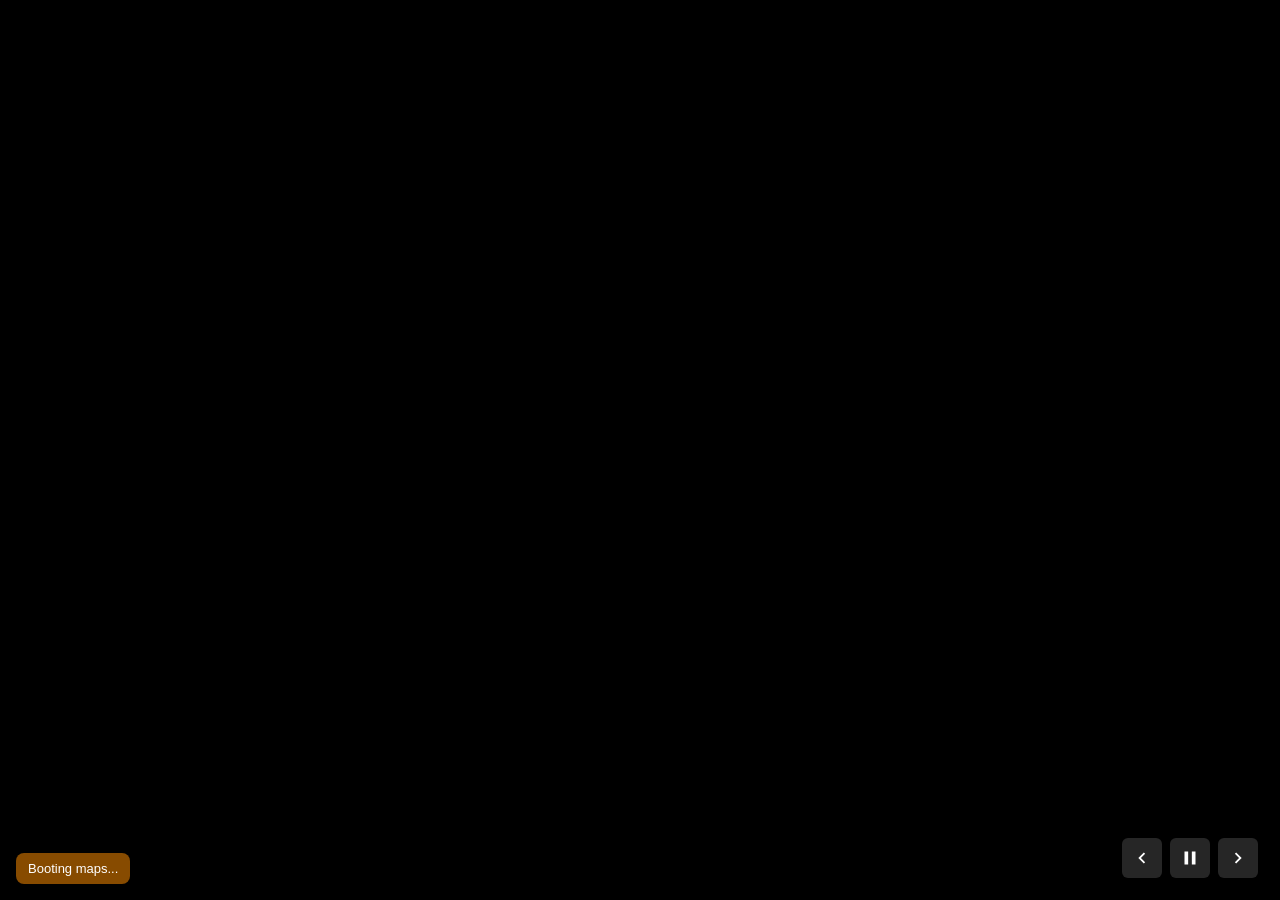
==== commit 0b20871b: "Update slideshow.html" ====
--- a/slideshow.html
+++ b/slideshow.html
@@ -19,44 +19,45 @@
             position: relative;
             width: 100%;
             height: 100%;
-        }
-
-        iframe {
+            outline: none;
+        }
+
+        .slide-frame {
             position: absolute;
             inset: 0;
             width: 100%;
             height: 100%;
             border: none;
+            background: #000;
+            opacity: 0;
+            pointer-events: none;
+            transition: opacity 0.8s ease-in-out;
+            z-index: 1;
+        }
+
+        .slide-frame.active {
             opacity: 1;
-            transition: opacity 0.8s ease-in-out;
-            background: #000;
-        }
-
-        #viewer.fade-out {
+            pointer-events: auto;
+            z-index: 2;
+        }
+
+        .slide-frame.standby {
             opacity: 0;
-        }
-
-        /* Hidden preloader iframe */
-        #preloader {
-            visibility: hidden;
             pointer-events: none;
-            opacity: 0;
-            z-index: -1;
-        }
-
-        /* Pause overlay */
+            z-index: 1;
+        }
+
         .pause-overlay {
             position: absolute;
             inset: 0;
             display: flex;
             align-items: center;
             justify-content: center;
-            background: rgba(0, 0, 0, 0.35);
-            backdrop-filter: blur(4px);
+            background: rgba(0, 0, 0, 0.20);
             opacity: 0;
             pointer-events: none;
             transition: opacity 0.25s ease;
-            z-index: 10;
+            z-index: 20;
         }
 
         .pause-overlay.visible {
@@ -105,14 +106,14 @@
 
         .pause-hint {
             font-size: 14px;
-            opacity: 0.8;
+            opacity: 0.85;
         }
 
         .status-badge {
             position: absolute;
             left: 16px;
             bottom: 16px;
-            z-index: 11;
+            z-index: 30;
             color: white;
             background: rgba(0,0,0,0.55);
             padding: 8px 12px;
@@ -120,14 +121,23 @@
             font-size: 13px;
             backdrop-filter: blur(4px);
             pointer-events: none;
-        }
-
-        /* ON-SCREEN CONTROLS */
+            max-width: calc(100vw - 220px);
+            white-space: nowrap;
+            overflow: hidden;
+            text-overflow: ellipsis;
+            transition: background 0.3s;
+        }
+
+        /* Added a pulse effect when loading manually */
+        .status-badge.loading {
+            background: rgba(180, 100, 0, 0.75); 
+        }
+
         .controls-panel {
             position: absolute;
             right: 16px;
             bottom: 16px;
-            z-index: 11;
+            z-index: 30;
             display: flex;
             gap: 8px;
             background: rgba(0,0,0,0.55);
@@ -159,19 +169,13 @@
             height: 22px;
             fill: currentColor;
         }
-
-        @keyframes pulse {
-            0% { transform: scale(1); box-shadow: 0 0 0 0 rgba(255,255,255,0.18); }
-            70% { transform: scale(1.05); box-shadow: 0 0 0 18px rgba(255,255,255,0); }
-            100% { transform: scale(1); box-shadow: 0 0 0 0 rgba(255,255,255,0); }
-        }
     </style>
 </head>
 <body>
 
-<div class="frame-wrap">
-    <iframe id="viewer" src=""></iframe>
-    <iframe id="preloader" src=""></iframe>
+<div id="app" class="frame-wrap" tabindex="0">
+    <iframe id="frameA" class="slide-frame"></iframe>
+    <iframe id="frameB" class="slide-frame"></iframe>
 
     <div id="pauseOverlay" class="pause-overlay">
         <div class="pause-box">
@@ -182,66 +186,99 @@
                 </div>
             </div>
             <div class="pause-text">Paused</div>
-            <div class="pause-hint">Press Space or click Play to resume</div>
+            <div class="pause-hint">Space = resume • ← → = navigate</div>
         </div>
     </div>
 
     <div id="statusBadge" class="status-badge"></div>
-    
-    <!-- On-Screen Controls -->
+
     <div class="controls-panel">
-        <button class="control-btn" onclick="prevSlide()" title="Previous (Left Arrow)">
+        <button id="prevBtn" class="control-btn" type="button" title="Previous">
             <svg viewBox="0 0 24 24"><path d="M15.41 16.59L10.83 12l4.58-4.59L14 6l-6 6 6 6 1.41-1.41z"/></svg>
         </button>
-        <button class="control-btn" id="playPauseBtn" onclick="togglePause()" title="Play/Pause (Space)">
-            <!-- Pause Icon -->
+        <button id="playPauseBtn" class="control-btn" type="button" title="Play/Pause">
             <svg id="icon-pause" viewBox="0 0 24 24"><path d="M6 19h4V5H6v14zm8-14v14h4V5h-4z"/></svg>
-            <!-- Play Icon -->
-            <svg id="icon-play" viewBox="0 0 24 24" style="display: none;"><path d="M8 5v14l11-7z"/></svg>
+            <svg id="icon-play" viewBox="0 0 24 24" style="display:none;"><path d="M8 5v14l11-7z"/></svg>
         </button>
-        <button class="control-btn" onclick="nextSlide()" title="Next (Right Arrow)">
+        <button id="nextBtn" class="control-btn" type="button" title="Next">
             <svg viewBox="0 0 24 24"><path d="M8.59 16.59L13.17 12 8.59 7.41 10 6l6 6-6 6-1.41-1.41z"/></svg>
         </button>
     </div>
 </div>
 
 <script>
-    const slides = [
+    const slides =[
         { url: "https://open.geodata.gov.lt/", settleMs: 3000 },
         { url: "https://osp.balticamadeus.online/lt/duomenu-rinkiniai/sd005198?page=1", settleMs: 6000 },
-        { url: "https://experience.arcgis.com/experience/c45584925bb94df2a5948253c6685c1e/page/Puslapis?views=VALSTYB%C4%96S-DUOMEN%C5%B2-SURA%C5%A0YMAS", settleMs: 8000 },
+        { url: "https://experience.arcgis.com/experience/c45584925bb94df2a5948253c6685c1e/page/Puslapis?views=VALSTYB%C4%96S-DUOMEN%C5%B2-SURA%C5%A0YMAS", settleMs: 10000 },
         { url: "https://osp.balticamadeus.online/lt/duomenu-rinkiniai?categoryType=LT_ENVI&categoryType=LT_ENVI_3EM&categoryType=LT_ENVI_4IIAE&categoryType=LT_ENVI_4TAC&categoryType=LT_ENVI_4GGAS&categoryType=LT_ENVI_2W&categoryType=LT_ENVI_3PA&categoryType=LT_ENVI_3SA&categoryType=LT_ENVI_3PS&categoryType=LT_ENVI_3SM&categoryType=LT_ENVI_4MFAC&categoryType=LT_ENVI_4MFA&categoryType=LT_ENVI_4M&categoryType=LT_ENVI_3C&categoryType=LT_ENVI_3AQ&categoryType=LT_ENVI_2WH&page=1", settleMs: 6000 },
-        { url: "https://experience.arcgis.com/experience/c45584925bb94df2a5948253c6685c1e/page/Puslapis?views=VALSTYB%C4%96S-DUOMEN%C5%B2-E%C5%BDERAS", settleMs: 8000 },
+        { url: "https://experience.arcgis.com/experience/c45584925bb94df2a5948253c6685c1e/page/Puslapis?views=VALSTYB%C4%96S-DUOMEN%C5%B2-E%C5%BDERAS", settleMs: 10000 },
         { url: "https://open.geodata.gov.lt/", settleMs: 3000 },
-        { url: "https://experience.arcgis.com/experience/c45584925bb94df2a5948253c6685c1e/page/Puslapis?views=DIDEL%C4%96S-VERT%C4%96S-DUOMENYS", settleMs: 8000 },
+        { url: "https://experience.arcgis.com/experience/c45584925bb94df2a5948253c6685c1e/page/Puslapis?views=DIDEL%C4%96S-VERT%C4%96S-DUOMENYS", settleMs: 10000 },
         { url: "https://open.geodata.gov.lt/datasets/5c703c313e5d459783a17c70e485344b_0/explore?location=54.680704%2C25.270150%2C15", settleMs: 5000 },
         { url: "https://paslaugos.stat.gov.lt/duomenu-srautai/tarp-instituciju.html", settleMs: 4000 },
         { url: "https://open.geodata.gov.lt/datasets/873ce8253df9417286bb04f7d12c0053_0/explore?location=54.969337%2C24.622391%2C9", settleMs: 5000 },
         { url: "https://open.geodata.gov.lt/apps/5a1fa6163e274825870993aadb151b5e/explore", settleMs: 5000 }
     ];
 
-    const DISPLAY_MS = 35000;      
-    const FADE_MS = 800;           
-    const LOAD_TIMEOUT_MS = 15000; 
+    const DISPLAY_MS = 35000;
+    const LOAD_TIMEOUT_MS = 15000;
 
     let currentIndex = 0;
     let isPaused = false;
     let slideTimer = null;
     let navLock = false;
 
-    const viewer = document.getElementById("viewer");
-    const preloader = document.getElementById("preloader");
+    let activeFrame = null;
+    let standbyFrame = null;
+
+    let standbyPreparedIndex = null;
+    let standbyPreparedReady = false;
+    let standbyRequestId = 0;
+
+    const app = document.getElementById("app");
+    const frameA = document.getElementById("frameA");
+    const frameB = document.getElementById("frameB");
     const pauseOverlay = document.getElementById("pauseOverlay");
     const statusBadge = document.getElementById("statusBadge");
-    
-    // UI Icons
+
+    const prevBtn = document.getElementById("prevBtn");
+    const playPauseBtn = document.getElementById("playPauseBtn");
+    const nextBtn = document.getElementById("nextBtn");
+
     const iconPause = document.getElementById("icon-pause");
     const iconPlay = document.getElementById("icon-play");
+
+    function normalizedIndex(index) {
+        return (index + slides.length) % slides.length;
+    }
+
+    function focusShell() {
+        app.focus({ preventScroll: true });
+    }
 
     function updateStatus() {
         const slide = slides[currentIndex];
         statusBadge.textContent = `${isPaused ? "Paused" : "Playing"} • ${currentIndex + 1}/${slides.length}`;
         statusBadge.title = slide.url;
+        statusBadge.classList.remove("loading");
+    }
+
+    function clearSlideTimer() {
+        if (slideTimer) {
+            clearTimeout(slideTimer);
+            slideTimer = null;
+        }
+    }
+
+    function scheduleNextAdvance() {
+        clearSlideTimer();
+
+        if (isPaused) return;
+
+        slideTimer = setTimeout(() => {
+            goToSlide(currentIndex + 1);
+        }, DISPLAY_MS);
     }
 
     function setPaused(paused) {
@@ -252,97 +289,136 @@
             iconPause.style.display = "none";
             iconPlay.style.display = "block";
             clearSlideTimer();
-            slideTimer = null;
         } else {
             iconPause.style.display = "block";
             iconPlay.style.display = "none";
             scheduleNextAdvance();
         }
 
+        // Don't override the loading text if it's currently waiting on a manual click
+        if (!statusBadge.classList.contains("loading")) {
+            updateStatus();
+        }
+        focusShell();
+    }
+
+    function togglePause() {
+        setPaused(!isPaused);
+    }
+
+    function applyFrameClasses() {
+        frameA.classList.remove("active", "standby");
+        frameB.classList.remove("active", "standby");
+
+        activeFrame.classList.add("active");
+        standbyFrame.classList.add("standby");
+    }
+
+    function loadSlideIntoFrame(frame, slideIndex) {
+        const slide = slides[normalizedIndex(slideIndex)];
+        const token = `${Date.now()}-${Math.random()}`;
+
+        frame.dataset.loadToken = token;
+
+        return new Promise((resolve) => {
+            let finished = false;
+
+            const complete = () => {
+                if (finished) return;
+                if (frame.dataset.loadToken !== token) return;
+
+                finished = true;
+                frame.onload = null;
+
+                setTimeout(() => {
+                    if (frame.dataset.loadToken !== token) return;
+                    resolve();
+                }, slide.settleMs || 0);
+            };
+
+            frame.onload = complete;
+            frame.src = slide.url;
+
+            setTimeout(complete, LOAD_TIMEOUT_MS);
+        });
+    }
+
+    function preloadStandby(targetIndex) {
+        const normalizedTarget = normalizedIndex(targetIndex);
+
+        if (standbyPreparedReady && standbyPreparedIndex === normalizedTarget) {
+            return Promise.resolve();
+        }
+
+        const requestId = ++standbyRequestId;
+        standbyPreparedIndex = normalizedTarget;
+        standbyPreparedReady = false;
+
+        return loadSlideIntoFrame(standbyFrame, normalizedTarget).then(() => {
+            if (requestId !== standbyRequestId) return;
+            standbyPreparedReady = true;
+        });
+    }
+
+    function swapFramesToPrepared(targetIndex) {
+        const oldActive = activeFrame;
+        activeFrame = standbyFrame;
+        standbyFrame = oldActive;
+
+        currentIndex = normalizedIndex(targetIndex);
+
+        standbyPreparedIndex = null;
+        standbyPreparedReady = false;
+
+        applyFrameClasses();
         updateStatus();
-    }
-
-    function togglePause() {
-        window.focus(); // Pull focus from iframe
-        setPaused(!isPaused);
-    }
-
-    function clearSlideTimer() {
-        if (slideTimer) {
-            clearTimeout(slideTimer);
-            slideTimer = null;
-        }
-    }
-
-    function scheduleNextAdvance() {
-        clearSlideTimer();
-        if (isPaused) return;
-
-        slideTimer = setTimeout(() => {
-            goToSlide(currentIndex + 1);
-        }, DISPLAY_MS);
-    }
-
-    function normalizedIndex(index) {
-        return (index + slides.length) % slides.length;
-    }
-
-    // This function handles the visual change of slides
-    function goToSlide(index) {
+
+        if (!isPaused) {
+            scheduleNextAdvance();
+        }
+
+        preloadStandby(currentIndex + 1);
+        focusShell();
+    }
+
+    async function goToSlide(index) {
         if (navLock) return;
         navLock = true;
+
         clearSlideTimer();
 
-        const nextIndex = normalizedIndex(index);
-        const slide = slides[nextIndex];
-
-        // 1. Immediately fade out the current slide
-        viewer.classList.add("fade-out");
-
-        // 2. Wait for the fade-out CSS transition to finish before swapping the page
-        setTimeout(() => {
-            viewer.src = slide.url;
-            currentIndex = nextIndex;
-            updateStatus();
-
-            let slideLoaded = false;
-            
-            const onViewerLoad = () => {
-                if (slideLoaded) return;
-                slideLoaded = true;
-
-                // 3. Fade the new page in
-                viewer.classList.remove("fade-out");
-
-                // 4. Silently preload the NEXT slide in the background
-                const nextPreloadIndex = normalizedIndex(currentIndex + 1);
-                preloader.src = slides[nextPreloadIndex].url;
-
-                if (!isPaused) {
-                    scheduleNextAdvance();
-                }
+        const targetIndex = normalizedIndex(index);
+
+        try {
+            // Check if the requested slide is NOT preloaded
+            if (!(standbyPreparedReady && standbyPreparedIndex === targetIndex)) {
+                // UI feedback so user knows the button worked and is waiting for settleMs
+                statusBadge.textContent = `Loading next map...`;
+                statusBadge.classList.add("loading");
+                
+                await preloadStandby(targetIndex);
+            }
+
+            if (!(standbyPreparedReady && standbyPreparedIndex === targetIndex)) {
                 navLock = false;
-            };
-
-            viewer.onload = onViewerLoad;
-
-            // Fallback in case a heavy domain ignores the onload hook
-            setTimeout(onViewerLoad, LOAD_TIMEOUT_MS);
-
-        }, FADE_MS);
+                return;
+            }
+
+            swapFramesToPrepared(targetIndex);
+        } finally {
+            navLock = false;
+        }
     }
 
     function nextSlide() {
-        window.focus(); // Pull focus from iframe
         goToSlide(currentIndex + 1);
     }
 
     function prevSlide() {
-        window.focus(); // Pull focus from iframe
         goToSlide(currentIndex - 1);
     }
 
-    document.addEventListener("keydown", (event) => {
+    function handleKey(event) {
         const key = event.key;
 
         if (key === " " || key === "Spacebar") {
@@ -362,11 +438,47 @@
             prevSlide();
             return;
         }
+    }
+
+    prevBtn.addEventListener("click", (event) => {
+        event.stopPropagation();
+        prevSlide();
     });
 
-    // Initial load
-    updateStatus();
-    goToSlide(0);
+    playPauseBtn.addEventListener("click", (event) => {
+        event.stopPropagation();
+        togglePause();
+    });
+
+    nextBtn.addEventListener("click", (event) => {
+        event.stopPropagation();
+        nextSlide();
+    });
+
+    window.addEventListener("keydown", handleKey, true);
+    document.addEventListener("keydown", handleKey, true);
+
+    window.addEventListener("load", async () => {
+        activeFrame = frameA;
+        standbyFrame = frameB;
+        applyFrameClasses();
+        focusShell();
+        
+        // Initial Loading state
+        statusBadge.textContent = "Booting maps...";
+        statusBadge.classList.add("loading");
+
+        await loadSlideIntoFrame(activeFrame, 0);
+        currentIndex = 0;
+        applyFrameClasses();
+        updateStatus();
+
+        preloadStandby(1);
+
+        if (!isPaused) {
+            scheduleNextAdvance();
+        }
+    });
 </script>
 
 </body>
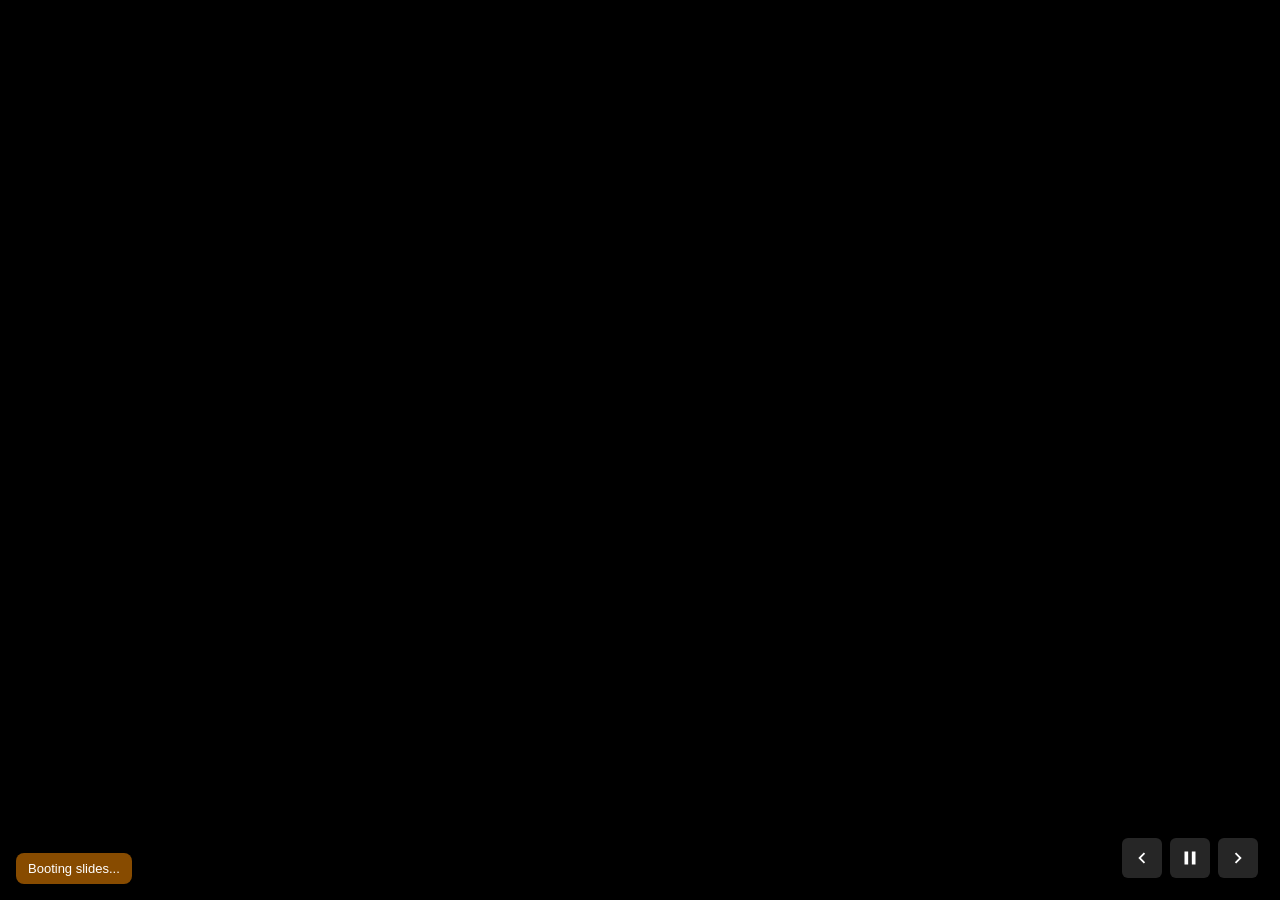
==== commit 5408dd93: "Fix HTML entity encoding in slideshow.html" ====
--- a/slideshow.html
+++ b/slideshow.html
@@ -53,7 +53,7 @@
             display: flex;
             align-items: center;
             justify-content: center;
-            background: rgba(0, 0, 0, 0.20);
+            background: rgba(0, 0, 0, 0.12);
             opacity: 0;
             pointer-events: none;
             transition: opacity 0.25s ease;
@@ -119,18 +119,17 @@
             padding: 8px 12px;
             border-radius: 8px;
             font-size: 13px;
-            backdrop-filter: blur(4px);
             pointer-events: none;
             max-width: calc(100vw - 220px);
             white-space: nowrap;
             overflow: hidden;
             text-overflow: ellipsis;
-            transition: background 0.3s;
-        }
-
-        /* Added a pulse effect when loading manually */
+            transition: background 0.3s ease;
+        }
+
         .status-badge.loading {
-            background: rgba(180, 100, 0, 0.75); 
+            background: rgba(180, 100, 0, 0.75);
+            animation: badgePulse 1s infinite ease-in-out;
         }
 
         .controls-panel {
@@ -143,7 +142,6 @@
             background: rgba(0,0,0,0.55);
             padding: 6px;
             border-radius: 8px;
-            backdrop-filter: blur(4px);
         }
 
         .control-btn {
@@ -168,6 +166,18 @@
             width: 22px;
             height: 22px;
             fill: currentColor;
+        }
+
+        @keyframes pulse {
+            0% { transform: scale(1); box-shadow: 0 0 0 0 rgba(255,255,255,0.18); }
+            70% { transform: scale(1.05); box-shadow: 0 0 0 18px rgba(255,255,255,0); }
+            100% { transform: scale(1); box-shadow: 0 0 0 0 rgba(255,255,255,0); }
+        }
+
+        @keyframes badgePulse {
+            0% { transform: scale(1); }
+            50% { transform: scale(1.04); }
+            100% { transform: scale(1); }
         }
     </style>
 </head>
@@ -207,7 +217,7 @@
 </div>
 
 <script>
-    const slides =[
+    const slides = [
         { url: "https://open.geodata.gov.lt/", settleMs: 3000 },
         { url: "https://osp.balticamadeus.online/lt/duomenu-rinkiniai/sd005198?page=1", settleMs: 6000 },
         { url: "https://experience.arcgis.com/experience/c45584925bb94df2a5948253c6685c1e/page/Puslapis?views=VALSTYB%C4%96S-DUOMEN%C5%B2-SURA%C5%A0YMAS", settleMs: 10000 },
@@ -257,11 +267,15 @@
         app.focus({ preventScroll: true });
     }
 
+    function setStatus(text, loading = false) {
+        statusBadge.textContent = text;
+        statusBadge.classList.toggle("loading", loading);
+    }
+
     function updateStatus() {
         const slide = slides[currentIndex];
-        statusBadge.textContent = `${isPaused ? "Paused" : "Playing"} • ${currentIndex + 1}/${slides.length}`;
+        setStatus(`${isPaused ? "Paused" : "Playing"} • ${currentIndex + 1}/${slides.length}`, false);
         statusBadge.title = slide.url;
-        statusBadge.classList.remove("loading");
     }
 
     function clearSlideTimer() {
@@ -273,11 +287,10 @@
 
     function scheduleNextAdvance() {
         clearSlideTimer();
-
         if (isPaused) return;
 
         slideTimer = setTimeout(() => {
-            goToSlide(currentIndex + 1);
+            goToSlide(currentIndex + 1, false);
         }, DISPLAY_MS);
     }
 
@@ -295,10 +308,10 @@
             scheduleNextAdvance();
         }
 
-        // Don't override the loading text if it's currently waiting on a manual click
         if (!statusBadge.classList.contains("loading")) {
             updateStatus();
         }
+
         focusShell();
     }
 
@@ -309,7 +322,6 @@
     function applyFrameClasses() {
         frameA.classList.remove("active", "standby");
         frameB.classList.remove("active", "standby");
-
         activeFrame.classList.add("active");
         standbyFrame.classList.add("standby");
     }
@@ -317,7 +329,6 @@
     function loadSlideIntoFrame(frame, slideIndex) {
         const slide = slides[normalizedIndex(slideIndex)];
         const token = `${Date.now()}-${Math.random()}`;
-
         frame.dataset.loadToken = token;
 
         return new Promise((resolve) => {
@@ -338,7 +349,6 @@
 
             frame.onload = complete;
             frame.src = slide.url;
-
             setTimeout(complete, LOAD_TIMEOUT_MS);
         });
     }
@@ -366,7 +376,6 @@
         standbyFrame = oldActive;
 
         currentIndex = normalizedIndex(targetIndex);
-
         standbyPreparedIndex = null;
         standbyPreparedReady = false;
 
@@ -381,26 +390,23 @@
         focusShell();
     }
 
-    async function goToSlide(index) {
+    async function goToSlide(index, isManual = true) {
         if (navLock) return;
         navLock = true;
-
         clearSlideTimer();
 
         const targetIndex = normalizedIndex(index);
 
         try {
-            // Check if the requested slide is NOT preloaded
             if (!(standbyPreparedReady && standbyPreparedIndex === targetIndex)) {
-                // UI feedback so user knows the button worked and is waiting for settleMs
-                statusBadge.textContent = `Loading next map...`;
-                statusBadge.classList.add("loading");
-                
+                if (isManual) {
+                    setStatus("Loading slide...", true);
+                }
                 await preloadStandby(targetIndex);
             }
 
             if (!(standbyPreparedReady && standbyPreparedIndex === targetIndex)) {
-                navLock = false;
+                updateStatus();
                 return;
             }
 
@@ -411,11 +417,11 @@
     }
 
     function nextSlide() {
-        goToSlide(currentIndex + 1);
+        goToSlide(currentIndex + 1, true);
     }
 
     function prevSlide() {
-        goToSlide(currentIndex - 1);
+        goToSlide(currentIndex - 1, true);
     }
 
     function handleKey(event) {
@@ -463,10 +469,8 @@
         standbyFrame = frameB;
         applyFrameClasses();
         focusShell();
-        
-        // Initial Loading state
-        statusBadge.textContent = "Booting maps...";
-        statusBadge.classList.add("loading");
+
+        setStatus("Booting slides...", true);
 
         await loadSlideIntoFrame(activeFrame, 0);
         currentIndex = 0;
